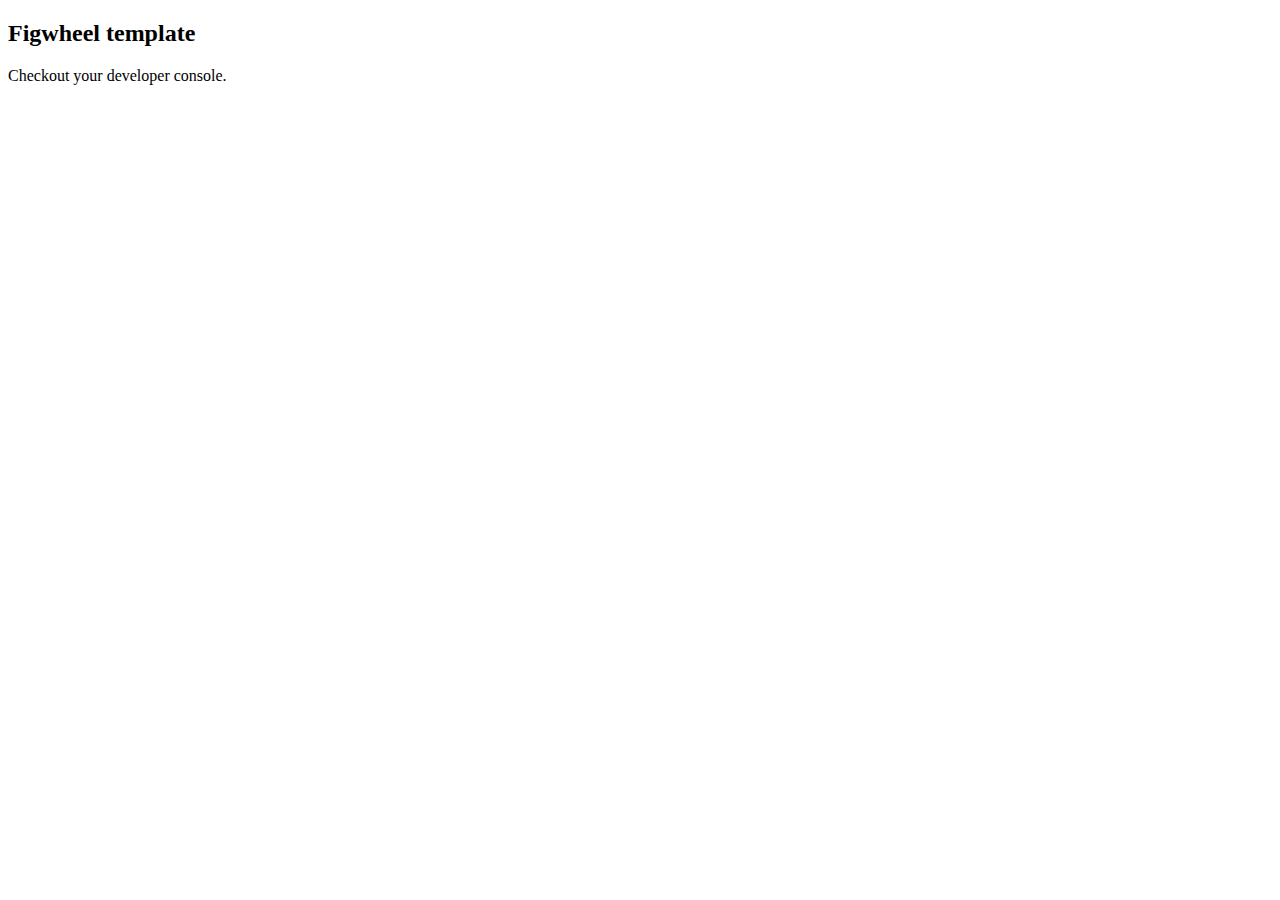
==== resources/public/index.html @ c5929796 "Initial Commit" ====
<!DOCTYPE html>
<html>
  <head>
    <meta charset="UTF-8">
    <meta name="viewport" content="width=device-width, initial-scale=1">    
    <link href="css/style.css" rel="stylesheet" type="text/css">
  </head>
  <body>
    <div id="app">
      <h2>Figwheel template</h2>
      <p>Checkout your developer console.</p>
    </div>
    <script src="js/compiled/virtua.js" type="text/javascript"></script>
  </body>
</html>
---- resources/public/css/style.css ----
/* some style */
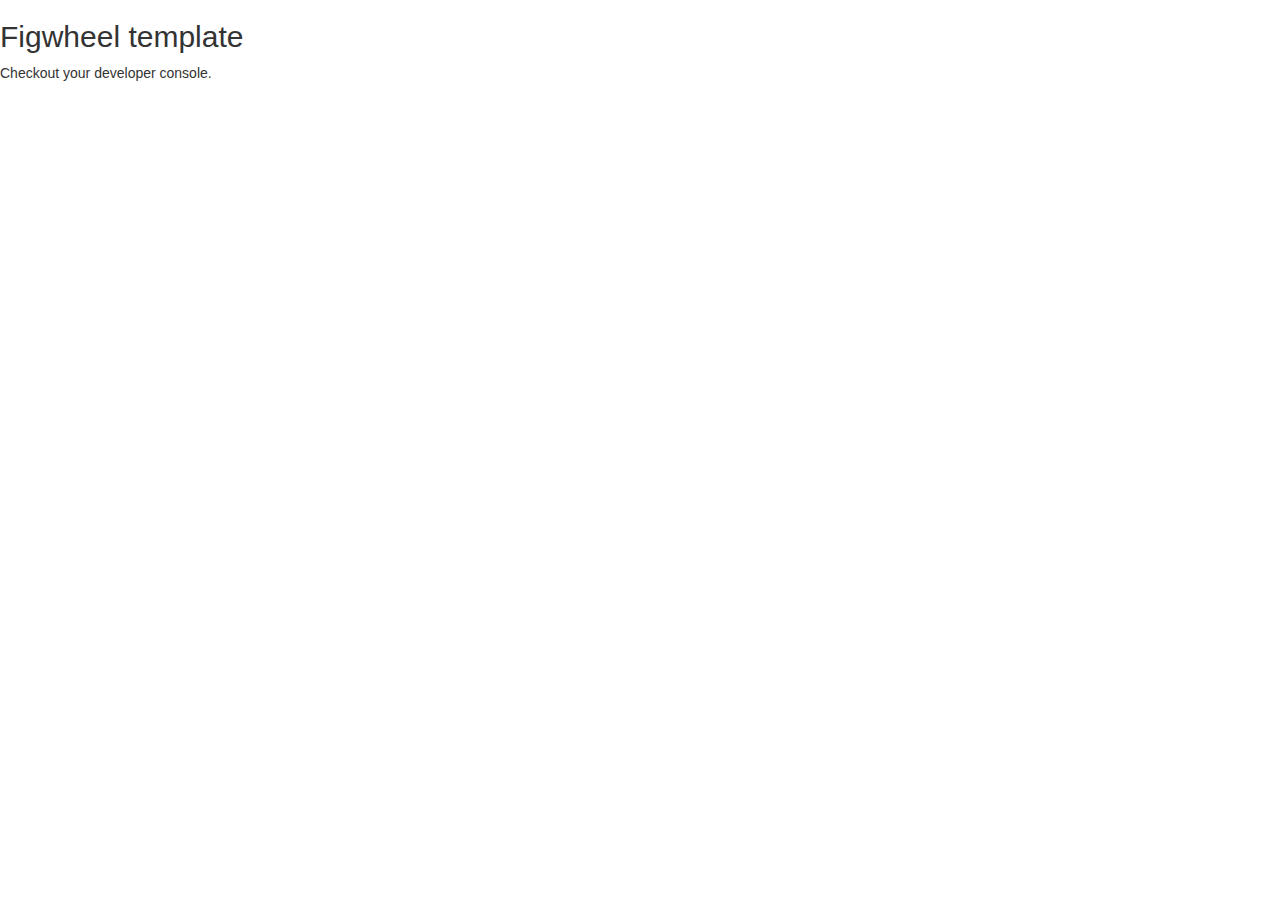
==== commit 7a788e4e: "Add hiccup-style element id and classes" ====
--- a/resources/public/index.html
+++ b/resources/public/index.html
@@ -3,6 +3,7 @@
   <head>
     <meta charset="UTF-8">
     <meta name="viewport" content="width=device-width, initial-scale=1">    
+    <link href="https://maxcdn.bootstrapcdn.com/bootstrap/3.3.7/css/bootstrap.min.css" rel="stylesheet" integrity="sha384-BVYiiSIFeK1dGmJRAkycuHAHRg32OmUcww7on3RYdg4Va+PmSTsz/K68vbdEjh4u" crossorigin="anonymous">
     <link href="css/style.css" rel="stylesheet" type="text/css">
   </head>
   <body>
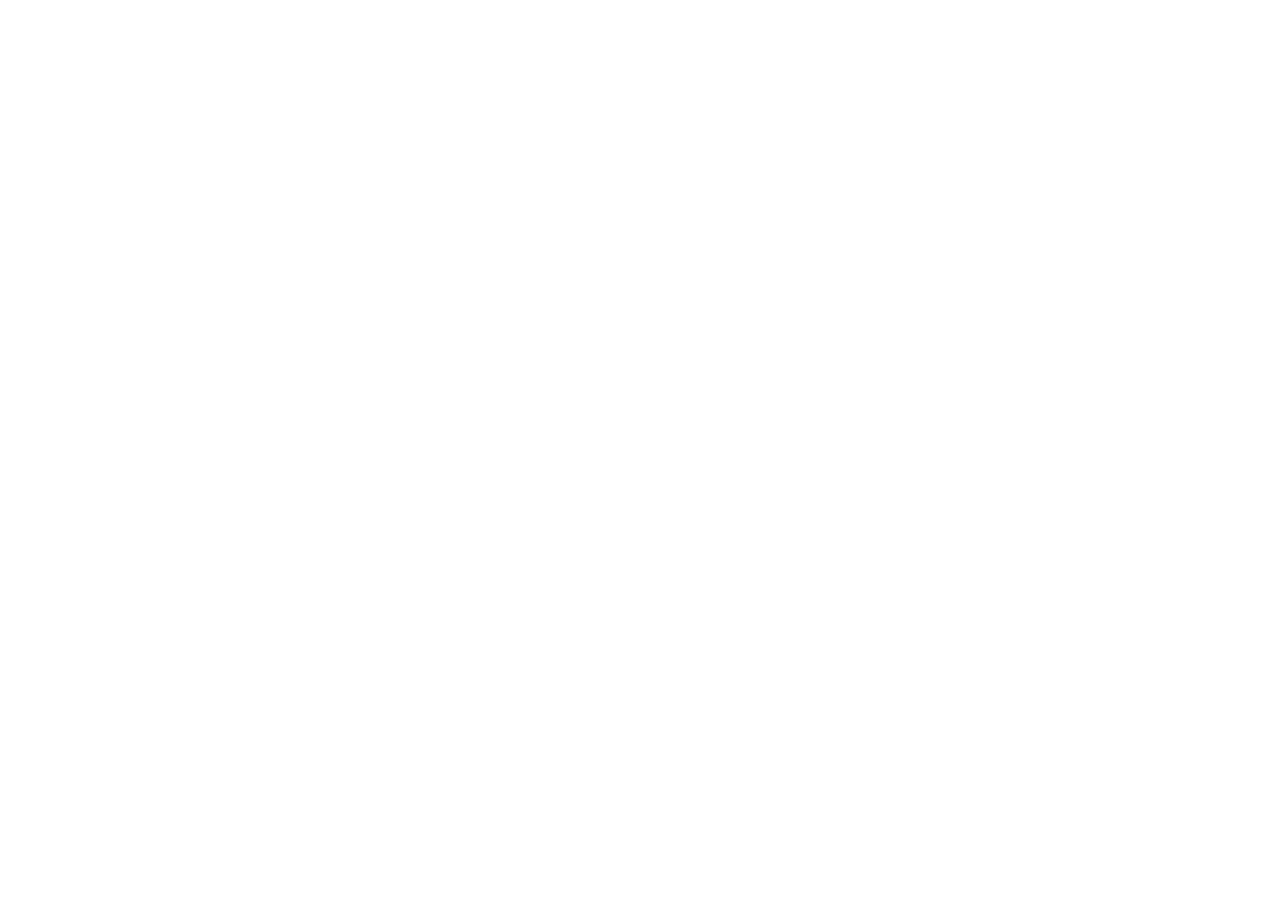
==== commit 74736de0: "Remove bootstrap" ====
--- a/resources/public/index.html
+++ b/resources/public/index.html
@@ -3,14 +3,10 @@
   <head>
     <meta charset="UTF-8">
     <meta name="viewport" content="width=device-width, initial-scale=1">    
-    <link href="https://maxcdn.bootstrapcdn.com/bootstrap/3.3.7/css/bootstrap.min.css" rel="stylesheet" integrity="sha384-BVYiiSIFeK1dGmJRAkycuHAHRg32OmUcww7on3RYdg4Va+PmSTsz/K68vbdEjh4u" crossorigin="anonymous">
     <link href="css/style.css" rel="stylesheet" type="text/css">
   </head>
   <body>
-    <div id="app">
-      <h2>Figwheel template</h2>
-      <p>Checkout your developer console.</p>
-    </div>
+    <div id="app"></div>
     <script src="js/compiled/virtua.js" type="text/javascript"></script>
   </body>
 </html>
